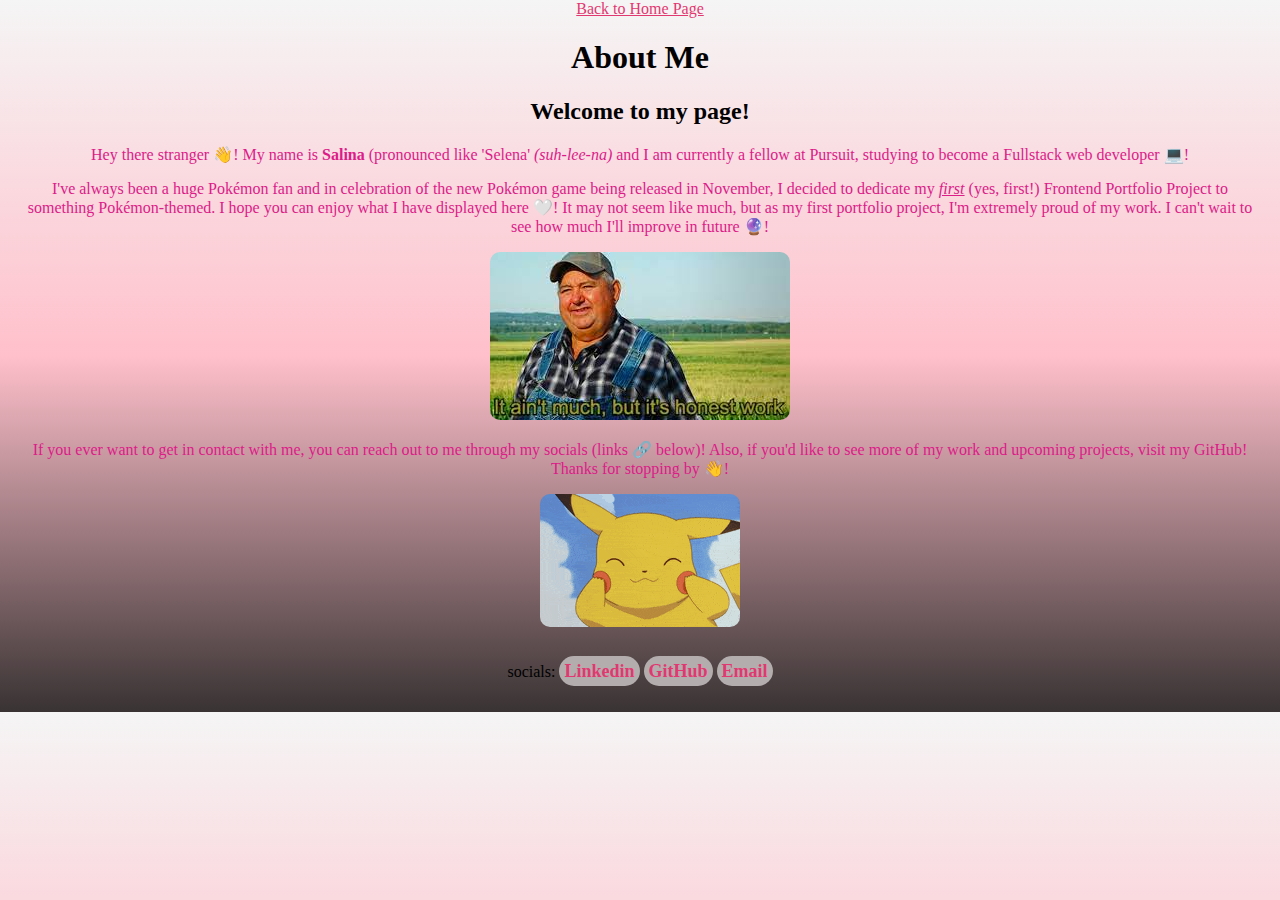
==== about.html @ c3b118d8 "links updated" ====
<!DOCTYPE html>
<html lang="en">
<head>
    <meta charset="UTF-8">
    <meta http-equiv="X-UA-Compatible" content="IE=edge">
    <meta name="viewport" content="width=device-width, initial-scale=1.0">
    <link href="./about.css" rel="stylesheet">
    <a href="/index.html">Back to Home Page</a>
    
    <title>Salina's About Me Page</title>
</head>
<body>
    <h1><strong>About Me</strong></h1>

    <h2>Welcome to my page!</h2>

    <p class="text">
        Hey there stranger 👋! My name is <strong>Salina</strong> (pronounced like 'Selena' <i>(suh-lee-na)</i> and I am currently a fellow at Pursuit, studying to become a Fullstack web developer 💻! 
    </p>
    
    <p class="text">
        I've always been a huge Pokémon fan and in celebration of the new Pokémon game being released in November, I decided to dedicate my <u><i>first</i></u> (yes, first!) Frontend Portfolio Project to something Pokémon-themed. I hope you can enjoy what I have displayed here 🤍! It may not seem like much, but as my first portfolio project, I'm extremely proud of my work. I can't wait to see how much I'll improve in future 🔮!
    </p>

    <img src="./assets/aintmuchmeme.jpeg" alt="meme">

    <p class="text">
        If you ever want to get in contact with me, you can reach out to me through my socials (links 🔗 below)! Also, if you'd like to see more of my work and upcoming projects, visit my GitHub! Thanks for stopping by 👋!
    </p>

    <img src="./assets/pika.gif" alt="pikachu">

    <footer> 
        socials:
        <a id="links" href="https://www.linkedin.com/in/salina-malek-a36238243/" target="_blank">Linkedin</a>
        <a id="links" href="https://github.com/Salinamalek" target="_blank">GitHub</a>
        <a id="links" href="mailto:salinamalek@pursuit.org" target="_blank">Email</a>
    </footer>
</body>
</html>
---- about.css ----
body {
    margin: auto;
    text-align: center;
    font-family: fantasy;
    background-image:linear-gradient(rgb(245, 245, 245), rgb(255, 192, 203), rgb(57, 51, 51));
    color: rgb(245, 245, 245);
    color: rgb(221, 27, 137);
}

.text {
    margin-left: 20px;
    margin-right: 20px;
}

a {
    color: rgb(226, 56, 113);
}

a:hover {
    color: rgb(0, 0, 0);
}

h1, h2 {
    color: rgb(0, 0, 0);
}

img {
    border-radius: 10px;
}


footer {
    padding: 30px;
    color: rgb(0, 0, 0);
}

#links {
    background-color: rgb(179, 173, 173);
    padding: 5px;
    border-radius: 20px;
    font-size: large;
    font-weight: bold;
    text-decoration-line: none;
}

@media (max-width: 800px){
    h1 {
        background-color: rgb(216, 112, 147);
        color: rgb(255, 255, 255);
    }
    h2 {
        color: rgb(128, 128, 128);
    }
    footer {
        color: rgb(255, 255, 255);
        background-color: rgb(216, 112, 147);
    }
    #links {
        background-color: rgb(128, 128, 128);
    }
}

@media (max-width: 400px) {
    h1 {
        background-color: rgb(0, 0, 0);
    }
    h2 {
        color: rgb(0, 0, 0);
    }
    footer {
        color: rgb(0, 0, 0);
    }
    #links {
        background-color: rgb(0, 0, 0);
    }
}
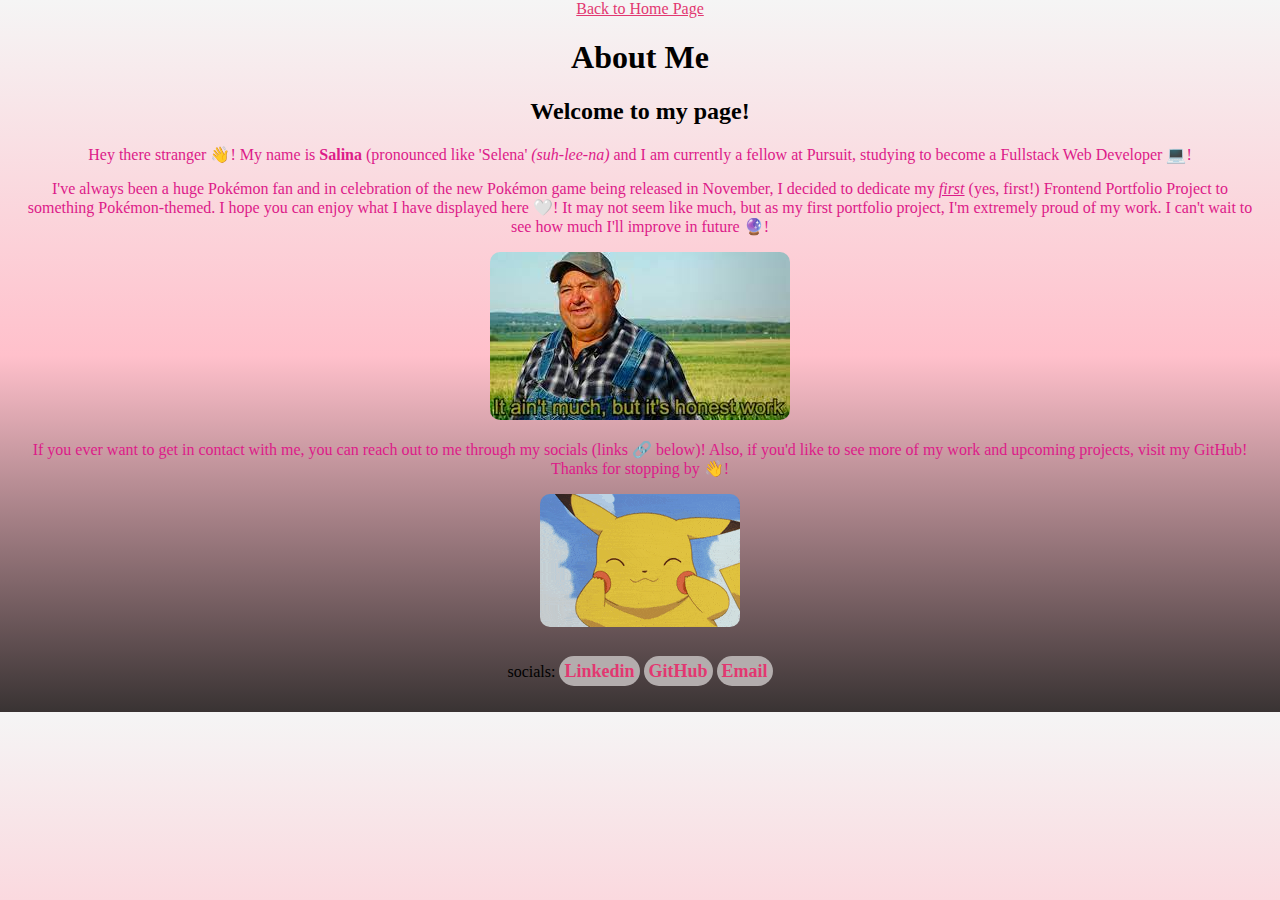
==== commit a1931a81: "project done" ====
--- a/about.html
+++ b/about.html
@@ -15,7 +15,7 @@
     <h2>Welcome to my page!</h2>
 
     <p class="text">
-        Hey there stranger 👋! My name is <strong>Salina</strong> (pronounced like 'Selena' <i>(suh-lee-na)</i> and I am currently a fellow at Pursuit, studying to become a Fullstack web developer 💻! 
+        Hey there stranger 👋! My name is <strong>Salina</strong> (pronounced like 'Selena' <i>(suh-lee-na)</i> and I am currently a fellow at Pursuit, studying to become a Fullstack Web Developer 💻! 
     </p>
     
     <p class="text">
--- a/about.css
+++ b/about.css
@@ -43,7 +43,7 @@
     text-decoration-line: none;
 }
 
-@media (max-width: 800px){
+@media (max-width: 1000px){
     h1 {
         background-color: rgb(216, 112, 147);
         color: rgb(255, 255, 255);
@@ -58,19 +58,4 @@
     #links {
         background-color: rgb(128, 128, 128);
     }
-}
-
-@media (max-width: 400px) {
-    h1 {
-        background-color: rgb(0, 0, 0);
-    }
-    h2 {
-        color: rgb(0, 0, 0);
-    }
-    footer {
-        color: rgb(0, 0, 0);
-    }
-    #links {
-        background-color: rgb(0, 0, 0);
-    }
-}+};
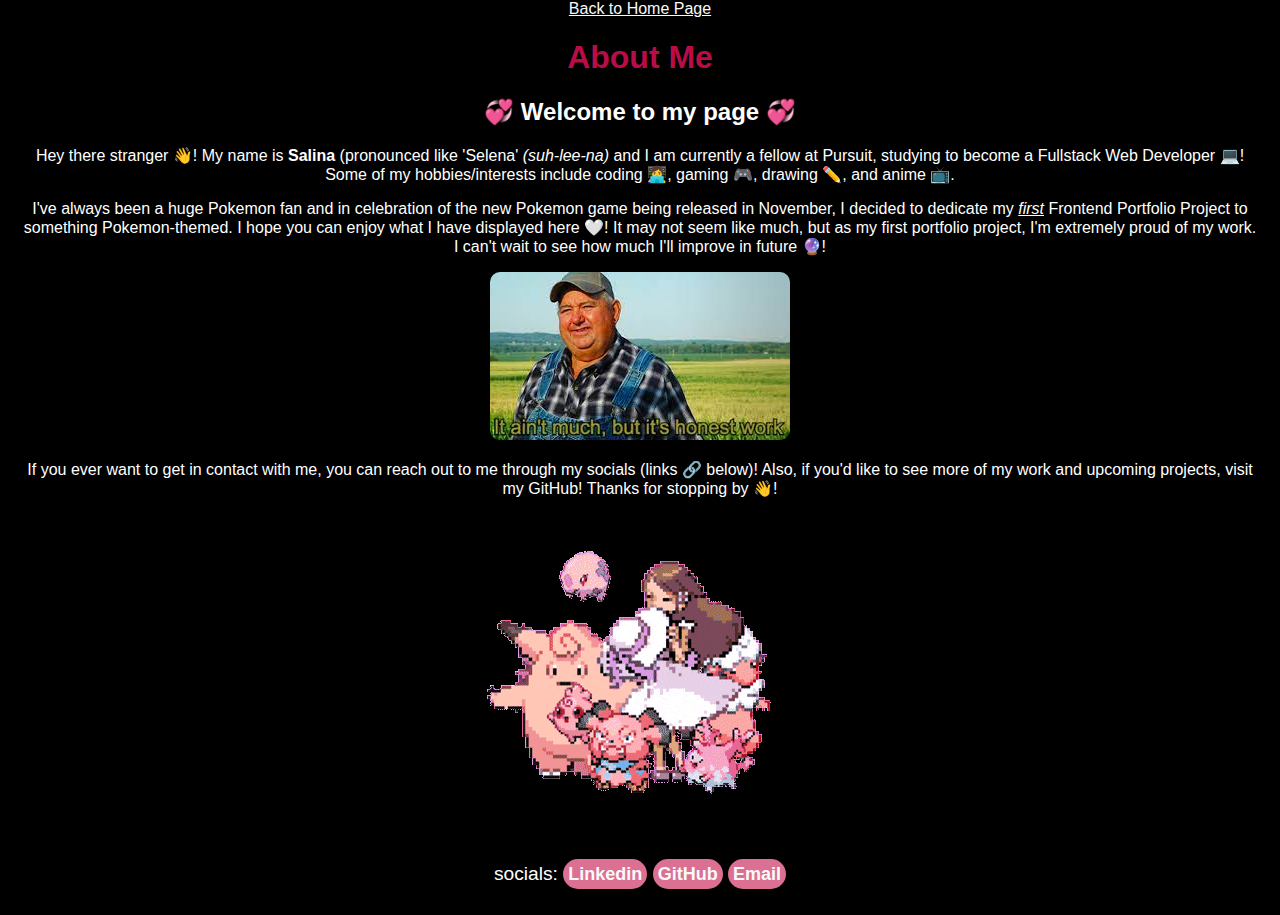
==== commit 052aff33: "completed portfolio project" ====
--- a/about.html
+++ b/about.html
@@ -6,29 +6,34 @@
     <meta name="viewport" content="width=device-width, initial-scale=1.0">
     <link href="./about.css" rel="stylesheet">
     <a href="/index.html">Back to Home Page</a>
-    
+   
+    <link href="http://fonts.cdnfonts.com/css/8bit-wonder" rel="stylesheet">
+    <style>
+    @import url('http://fonts.cdnfonts.com/css/8bit-wonder');
+    </style>
+     
+    <style type='text/css' >body{background-color:rgb(0, 0, 0);background-image:url(http://www.zingerbugimages.com/backgrounds/pink_starry_sky_glitter_background_seamless.gif);background-position:top left;background-repeat:repeat;background-attachment:fixed;}</style>
     <title>Salina's About Me Page</title>
 </head>
 <body>
-    <h1><strong>About Me</strong></h1>
-
-    <h2>Welcome to my page!</h2>
+        <h1><strong>About Me</strong></h1>
+        <h2>💞 Welcome to my page 💞</h2>
 
     <p class="text">
-        Hey there stranger 👋! My name is <strong>Salina</strong> (pronounced like 'Selena' <i>(suh-lee-na)</i> and I am currently a fellow at Pursuit, studying to become a Fullstack Web Developer 💻! 
+        Hey there stranger 👋! My name is <strong>Salina</strong> (pronounced like 'Selena' <i>(suh-lee-na)</i> and I am currently a fellow at Pursuit, studying to become a Fullstack Web Developer 💻! Some of my hobbies/interests include coding 👩‍💻, gaming 🎮, drawing ✏️, and anime 📺.
     </p>
     
     <p class="text">
-        I've always been a huge Pokémon fan and in celebration of the new Pokémon game being released in November, I decided to dedicate my <u><i>first</i></u> (yes, first!) Frontend Portfolio Project to something Pokémon-themed. I hope you can enjoy what I have displayed here 🤍! It may not seem like much, but as my first portfolio project, I'm extremely proud of my work. I can't wait to see how much I'll improve in future 🔮!
+        I've always been a huge Pokemon fan and in celebration of the new Pokemon game being released in November, I decided to dedicate my <u><i>first</i></u> Frontend Portfolio Project to something Pokemon-themed. I hope you can enjoy what I have displayed here 🤍! It may not seem like much, but as my first portfolio project, I'm extremely proud of my work. I can't wait to see how much I'll improve in future 🔮!
     </p>
 
-    <img src="./assets/aintmuchmeme.jpeg" alt="meme">
+    <img title="haha" src="./assets/aintmuchmeme.jpeg" alt="meme">
 
     <p class="text">
         If you ever want to get in contact with me, you can reach out to me through my socials (links 🔗 below)! Also, if you'd like to see more of my work and upcoming projects, visit my GitHub! Thanks for stopping by 👋!
     </p>
 
-    <img src="./assets/pika.gif" alt="pikachu">
+    <img src="./assets/pinkpokemon.gif" alt="pinkpokemon">
 
     <footer> 
         socials:
--- a/about.css
+++ b/about.css
@@ -1,10 +1,9 @@
 body {
     margin: auto;
     text-align: center;
-    font-family: fantasy;
+    font-family: '8BIT WONDER', sans-serif;
     background-image:linear-gradient(rgb(245, 245, 245), rgb(255, 192, 203), rgb(57, 51, 51));
-    color: rgb(245, 245, 245);
-    color: rgb(221, 27, 137);
+    color: rgb(255, 255, 255);
 }
 
 .text {
@@ -13,29 +12,51 @@
 }
 
 a {
-    color: rgb(226, 56, 113);
+    color: rgb(249, 249, 249);
 }
 
 a:hover {
-    color: rgb(0, 0, 0);
+    color: rgb(245, 151, 183);
 }
 
-h1, h2 {
-    color: rgb(0, 0, 0);
+h1 {
+    animation: blinker 3s linear infinite;
+    color: rgb(184, 13, 70);
+  }
+  
+  @keyframes blinker {
+    50% {
+      opacity: 10%;
+    }
+  }
+
+h2 {
+    animation: pulse 1s linear infinite;
+}
+
+@keyframes pulse {
+    100% {
+        opacity: 80%;
+        color: rgb(255, 255, 255);
+    }
+    50% {
+        opacity: 100%;
+        color: rgb(196, 72, 165);
+    }
 }
 
 img {
     border-radius: 10px;
 }
 
-
 footer {
     padding: 30px;
-    color: rgb(0, 0, 0);
+    color: rgb(255, 255, 255);
+    font-size: larger;
 }
 
 #links {
-    background-color: rgb(179, 173, 173);
+    background-color: palevioletred;
     padding: 5px;
     border-radius: 20px;
     font-size: large;
@@ -47,6 +68,7 @@
     h1 {
         background-color: rgb(216, 112, 147);
         color: rgb(255, 255, 255);
+        padding: 20px;
     }
     h2 {
         color: rgb(128, 128, 128);
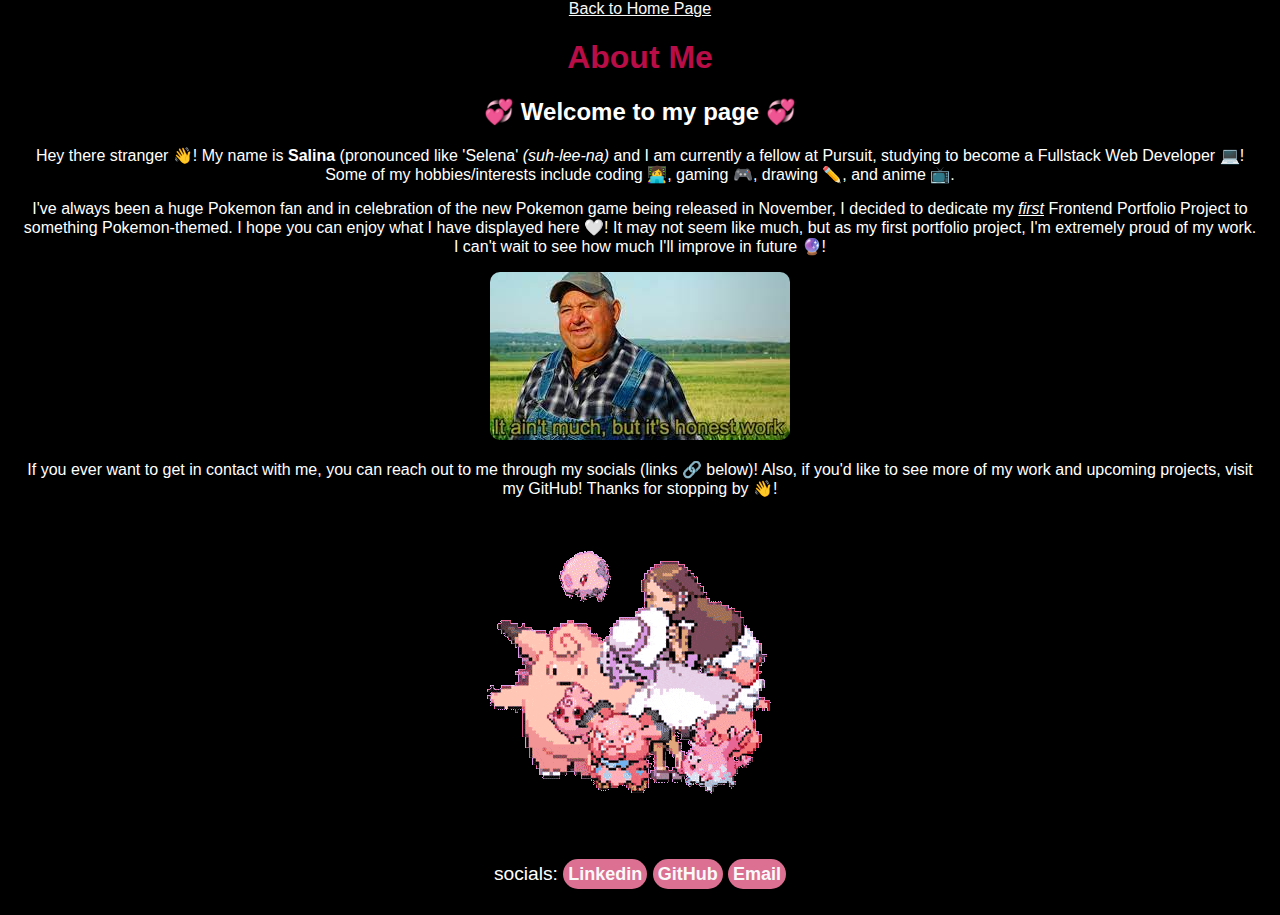
==== commit 8d53380e: "fixed back to home link" ====
--- a/about.html
+++ b/about.html
@@ -5,7 +5,7 @@
     <meta http-equiv="X-UA-Compatible" content="IE=edge">
     <meta name="viewport" content="width=device-width, initial-scale=1.0">
     <link href="./about.css" rel="stylesheet">
-    <a href="/index.html">Back to Home Page</a>
+    <a href="https://salinamalek.github.io/9-1-front-end-portfolio-project/">Back to Home Page</a>
    
     <link href="http://fonts.cdnfonts.com/css/8bit-wonder" rel="stylesheet">
     <style>
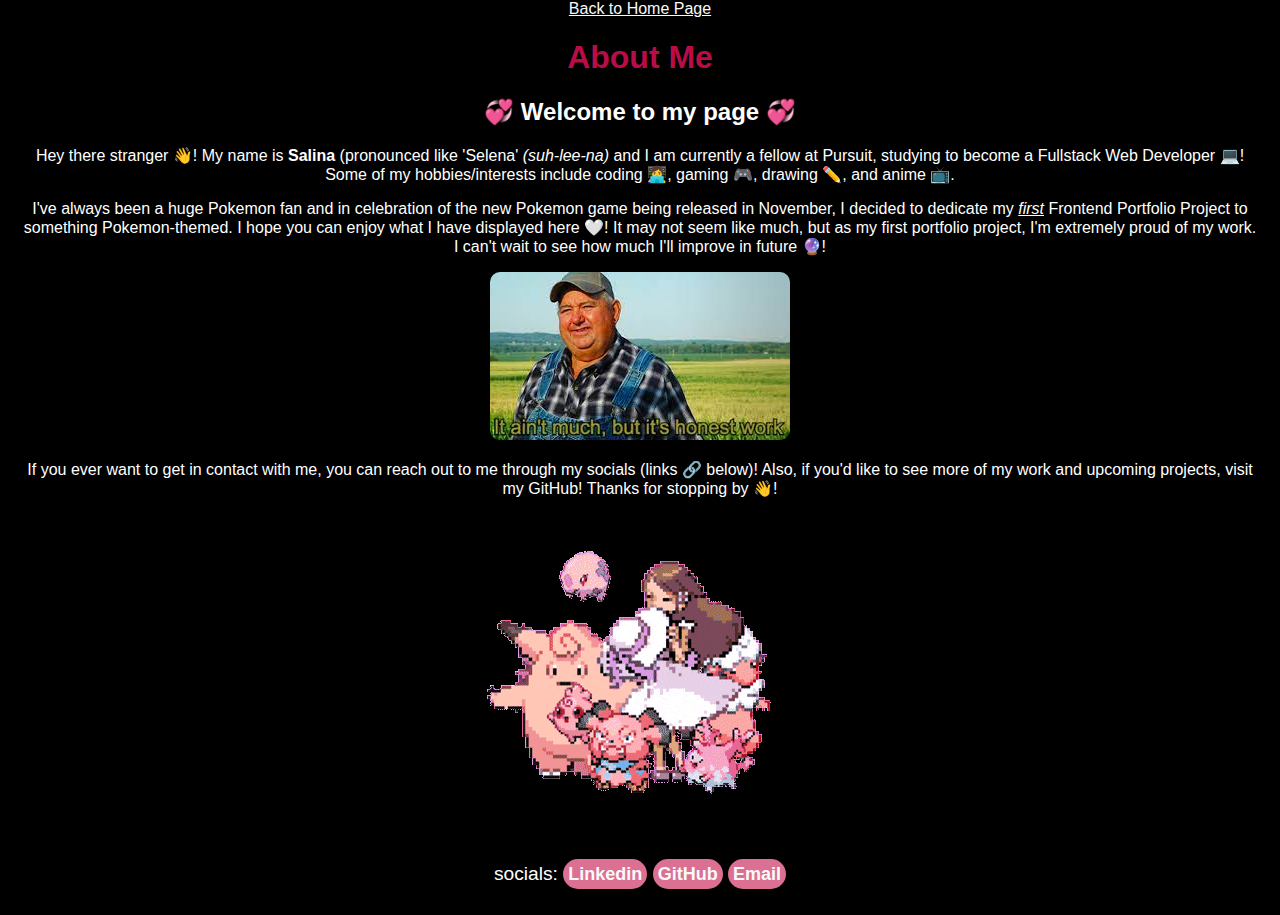
==== commit 44e08cdb: "font fixed" ====
--- a/about.html
+++ b/about.html
@@ -5,11 +5,11 @@
     <meta http-equiv="X-UA-Compatible" content="IE=edge">
     <meta name="viewport" content="width=device-width, initial-scale=1.0">
     <link href="./about.css" rel="stylesheet">
-    <a href="https://salinamalek.github.io/9-1-front-end-portfolio-project/">Back to Home Page</a>
+    <a href="./index.html">Back to Home Page</a>
    
-    <link href="http://fonts.cdnfonts.com/css/8bit-wonder" rel="stylesheet">
+    <link href="https://fonts.cdnfonts.com/css/8bit-wonder" rel="stylesheet">
     <style>
-    @import url('http://fonts.cdnfonts.com/css/8bit-wonder');
+    @import url('https://fonts.cdnfonts.com/css/8bit-wonder');
     </style>
      
     <style type='text/css' >body{background-color:rgb(0, 0, 0);background-image:url(http://www.zingerbugimages.com/backgrounds/pink_starry_sky_glitter_background_seamless.gif);background-position:top left;background-repeat:repeat;background-attachment:fixed;}</style>
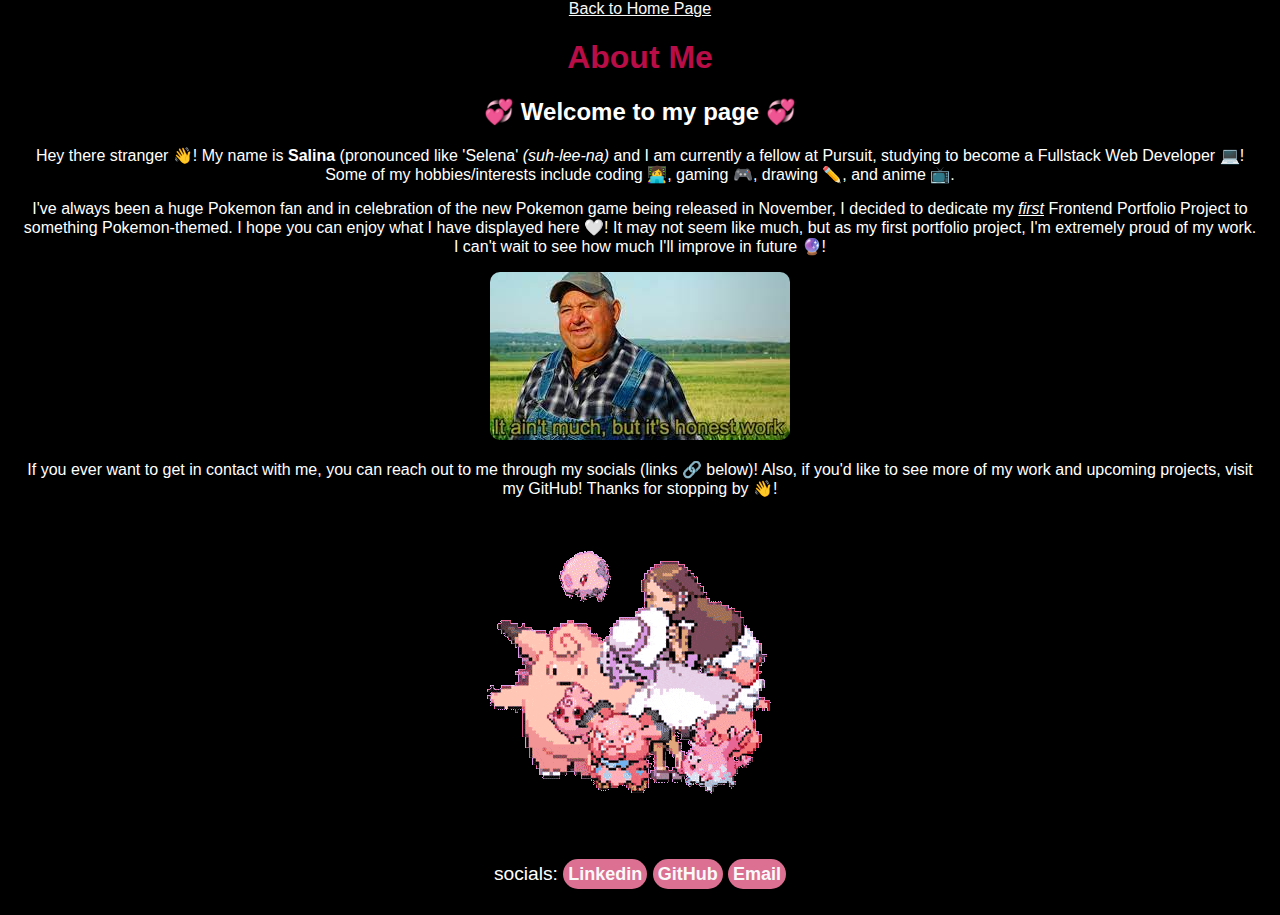
==== commit f076ffcd: "about me font fixed" ====
--- a/about.html
+++ b/about.html
@@ -12,7 +12,7 @@
     @import url('https://fonts.cdnfonts.com/css/8bit-wonder');
     </style>
      
-    <style type='text/css' >body{background-color:rgb(0, 0, 0);background-image:url(http://www.zingerbugimages.com/backgrounds/pink_starry_sky_glitter_background_seamless.gif);background-position:top left;background-repeat:repeat;background-attachment:fixed;}</style>
+    <style type='text/css' >body{background-color:rgb(0, 0, 0);background-image:url(https://www.zingerbugimages.com/backgrounds/pink_starry_sky_glitter_background_seamless.gif);background-position:top left;background-repeat:repeat;background-attachment:fixed;}</style>
     <title>Salina's About Me Page</title>
 </head>
 <body>
